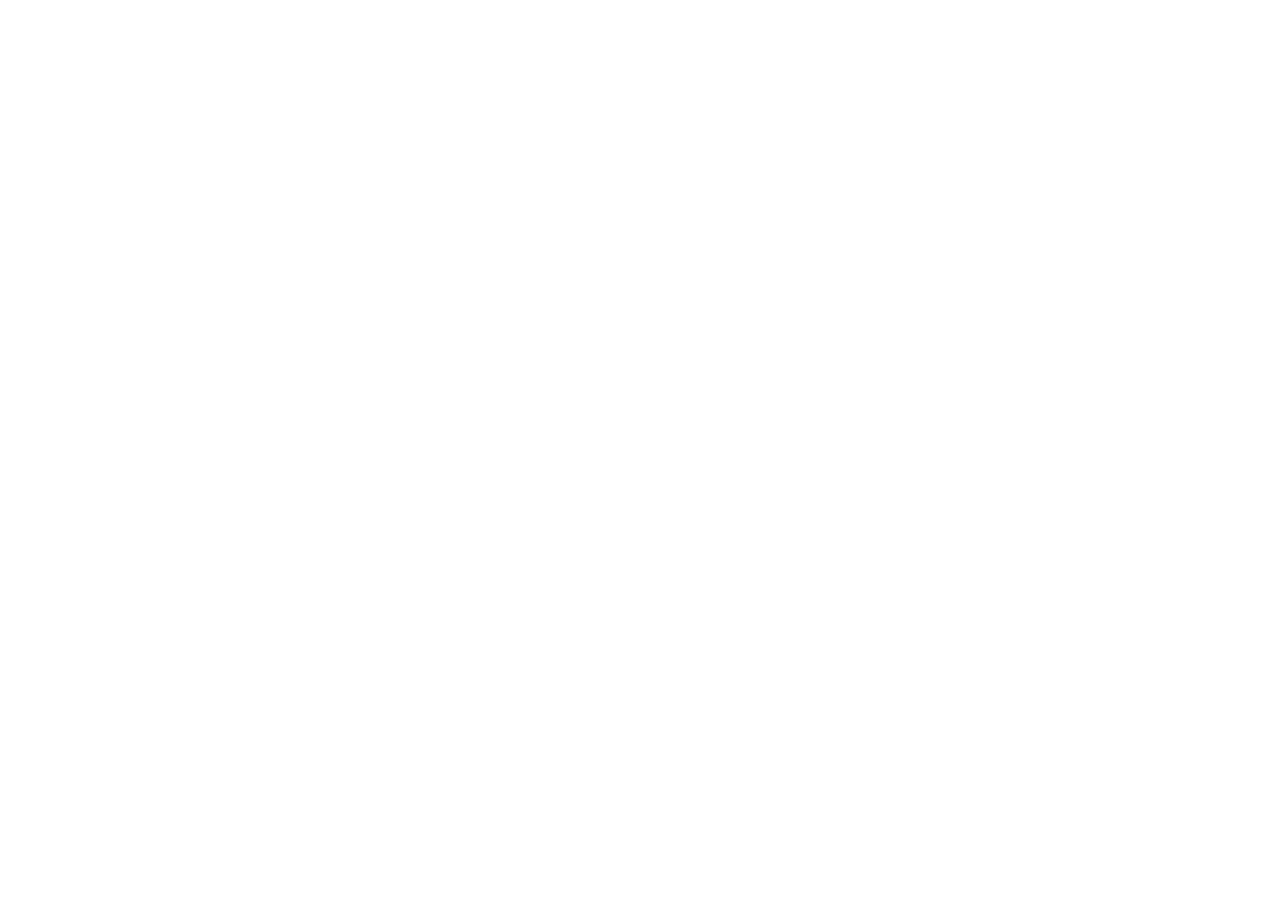
==== La Data/JS-Cours-P3/Cours/index.html @ 45d08b6d "Tp Bubbe finished" ====
<!DOCTYPE html>
<html lang="en">

<head>
    <meta charset="UTF-8">
    <meta http-equiv="X-UA-Compatible" content="IE=edge">
    <meta name="viewport" content="width=device-width, initial-scale=1.0">
    <title>Document</title>

    <link rel="stylesheet" href="./style.css">
</head>

<body>


    <script src="./index.js"></script>
</body>

</html>
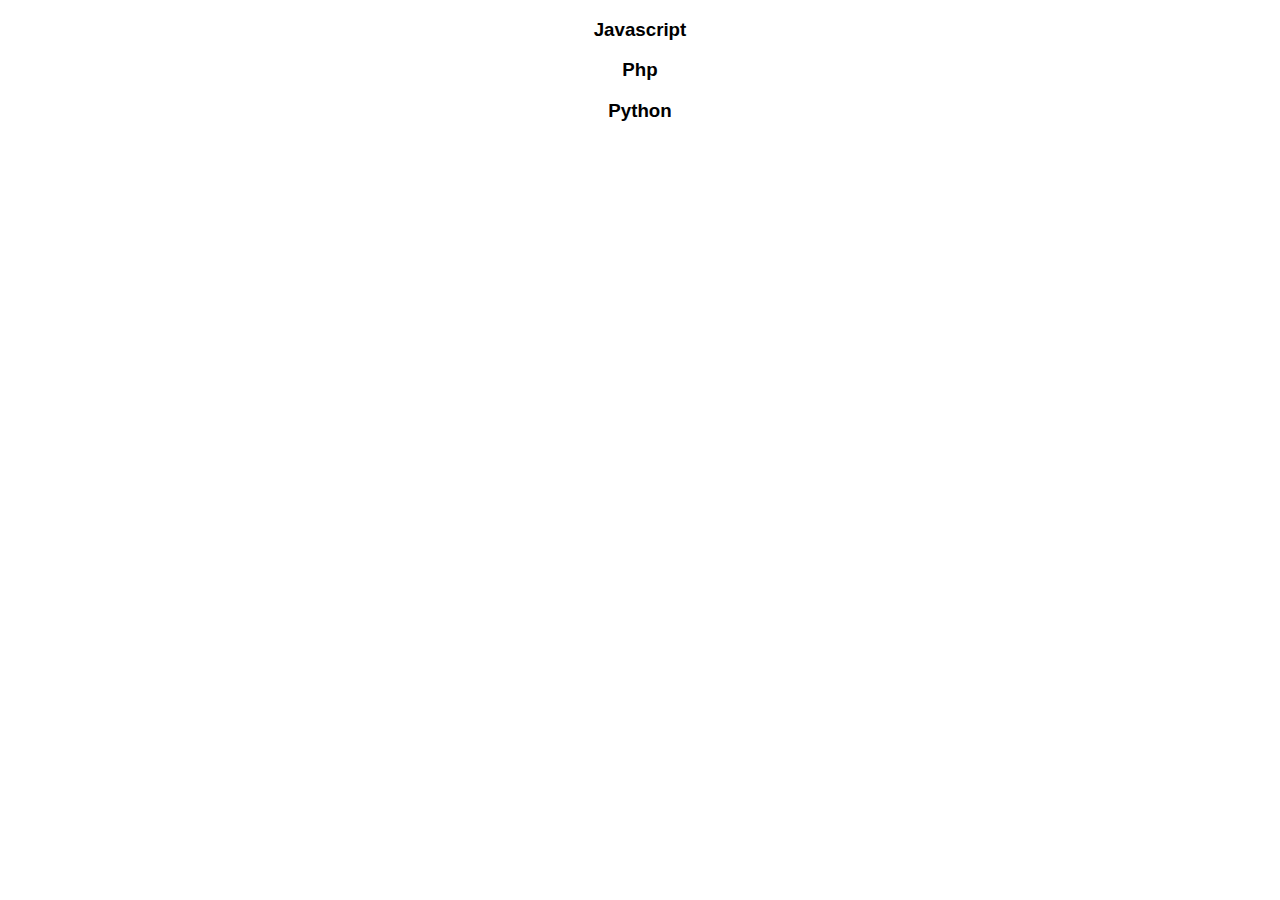
==== commit fbd5dc17: "ajout background colo generator tp 5" ====
--- a/La Data/JS-Cours-P3/Cours/index.html
+++ b/La Data/JS-Cours-P3/Cours/index.html
@@ -12,6 +12,10 @@
 
 <body>
 
+    <h3 data-lang="js" id="javascript">Javascript</h3>
+    <h3 data-lang="ph" id="php">Php</h3>
+    <h3 data-lang="py" id="python">Python</h3>
+
 
     <script src="./index.js"></script>
 </body>
--- a/La Data/JS-Cours-P3/Cours/style.css
+++ b/La Data/JS-Cours-P3/Cours/style.css
@@ -0,0 +1,10 @@
+* {
+  font-family: "Lucida Sans", "Lucida Sans Regular", "Lucida Grande",
+    "Lucida Sans Unicode", Geneva, Verdana, sans-serif;
+  text-align: center;
+}
+
+.user-card {
+  border: 1px solid orange;
+  margin: 10px;
+}
